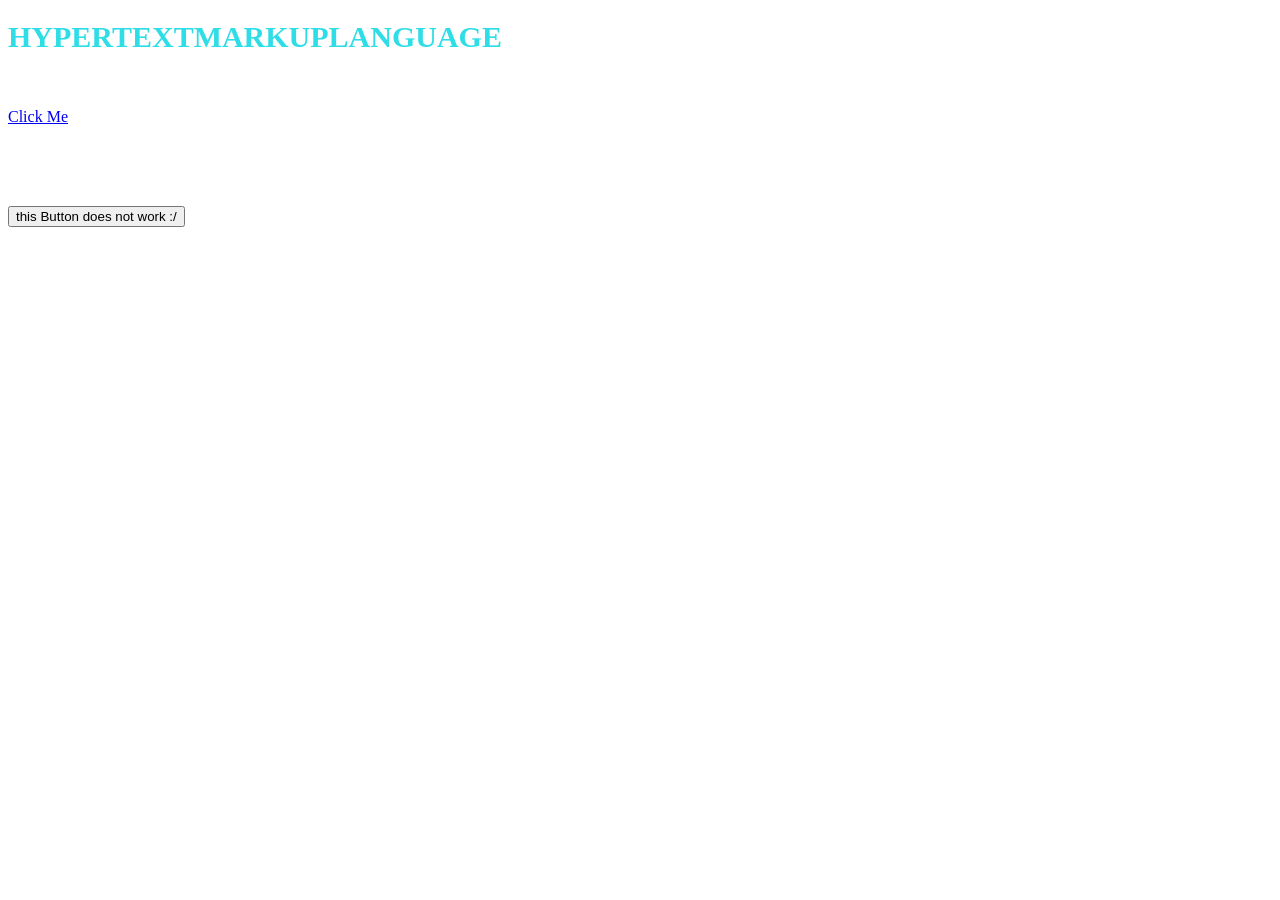
==== index.html @ ca2e3379 "Add files via upload" ====
<!DOCTYPE html>
<html>
    <head>
        <title> website!!!!</title>
    <script src="/script .js" defer></script>
       <link rel="stylesheet" href="style.css">
    </head>
    <body>
        <h1 id="title">HYPERTEXTMARKUPLANGUAGE</h1>
        <br>
        <p, id = "paragraph"></p>
       <a href="https://www.google.com/url?sa=i&source=web&rct=j&url=https://www.youtube.com/watch?v%3DdQw4w9WgXcQ&ved=2ahUKEwi4jfL-89KWAxWVETQIHcXHHuMQy_kOegoIAggACAAIBBAF&opi=89978449&cd&psig=AOvVaw2KKQdacWVFsc7aG_MIk4VB&ust=1788541918421000">Click Me</a>
       <br>
       <h1 id = "hiddenText">
           Button didnt work try again :P
        </h1>
        <button type ="button" onclick= "showText();">this Button does not work :/</button>
    </body>
</html>
---- style.css ----
#title {
    color: black;
    font-size:30px;
}
#paragraph {
    color: black
}
#hiddenText {
    visibility:hidden;
}
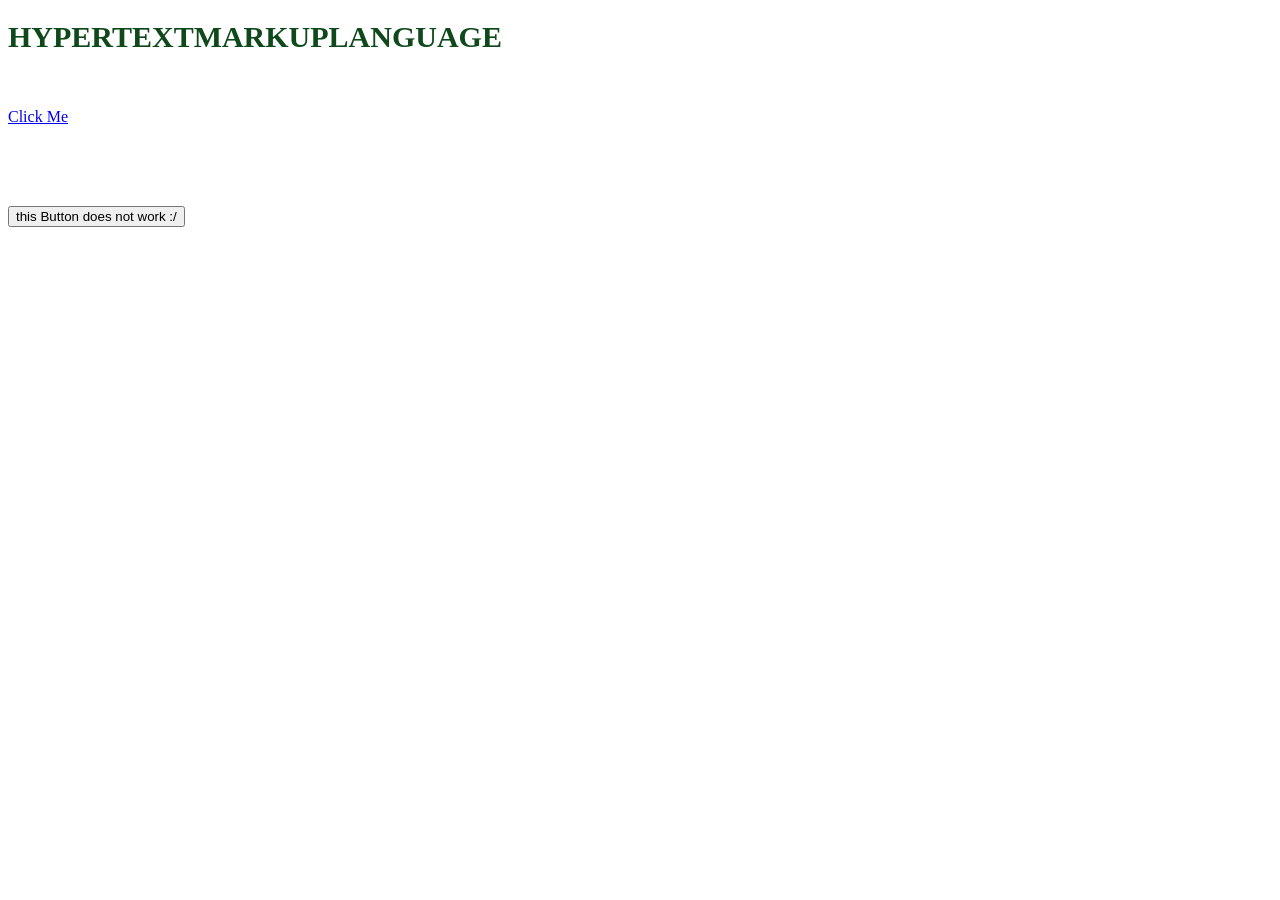
==== commit d7781155: "Removed rickroll and clean up Cooper.html" ====
--- a/index.html
+++ b/index.html
@@ -9,7 +9,7 @@
         <h1 id="title">HYPERTEXTMARKUPLANGUAGE</h1>
         <br>
         <p, id = "paragraph"></p>
-       <a href="https://www.google.com/url?sa=i&source=web&rct=j&url=https://www.youtube.com/watch?v%3DdQw4w9WgXcQ&ved=2ahUKEwi4jfL-89KWAxWVETQIHcXHHuMQy_kOegoIAggACAAIBBAF&opi=89978449&cd&psig=AOvVaw2KKQdacWVFsc7aG_MIk4VB&ust=1788541918421000">Click Me</a>
+       <a href="Cooper.html">Click Me</a>
        <br>
        <h1 id = "hiddenText">
            Button didnt work try again :P
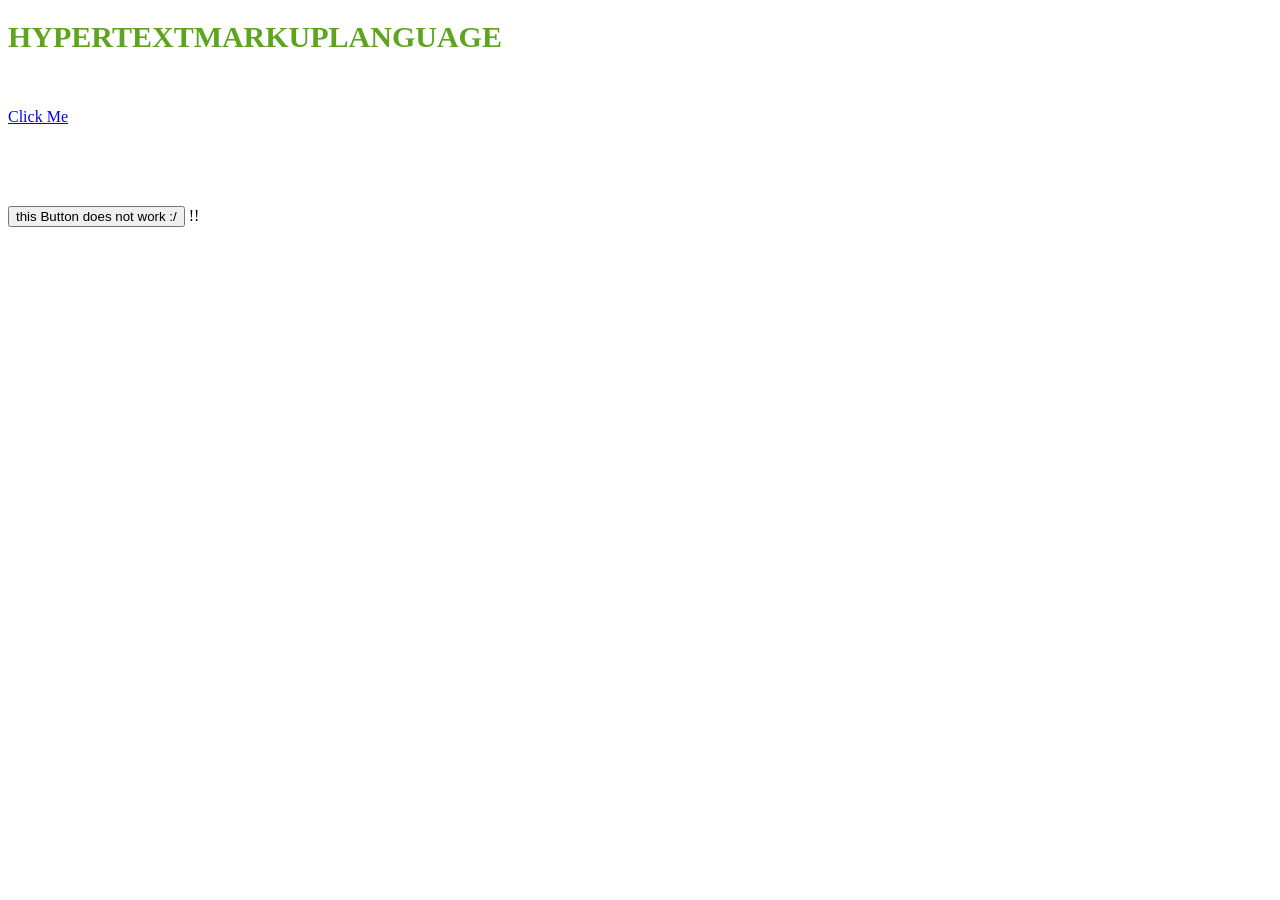
==== commit 27ac123c: "Update index.html" ====
--- a/index.html
+++ b/index.html
@@ -16,4 +16,5 @@
         </h1>
         <button type ="button" onclick= "showText();">this Button does not work :/</button>
     </body>
-</html>+</html>
+!!
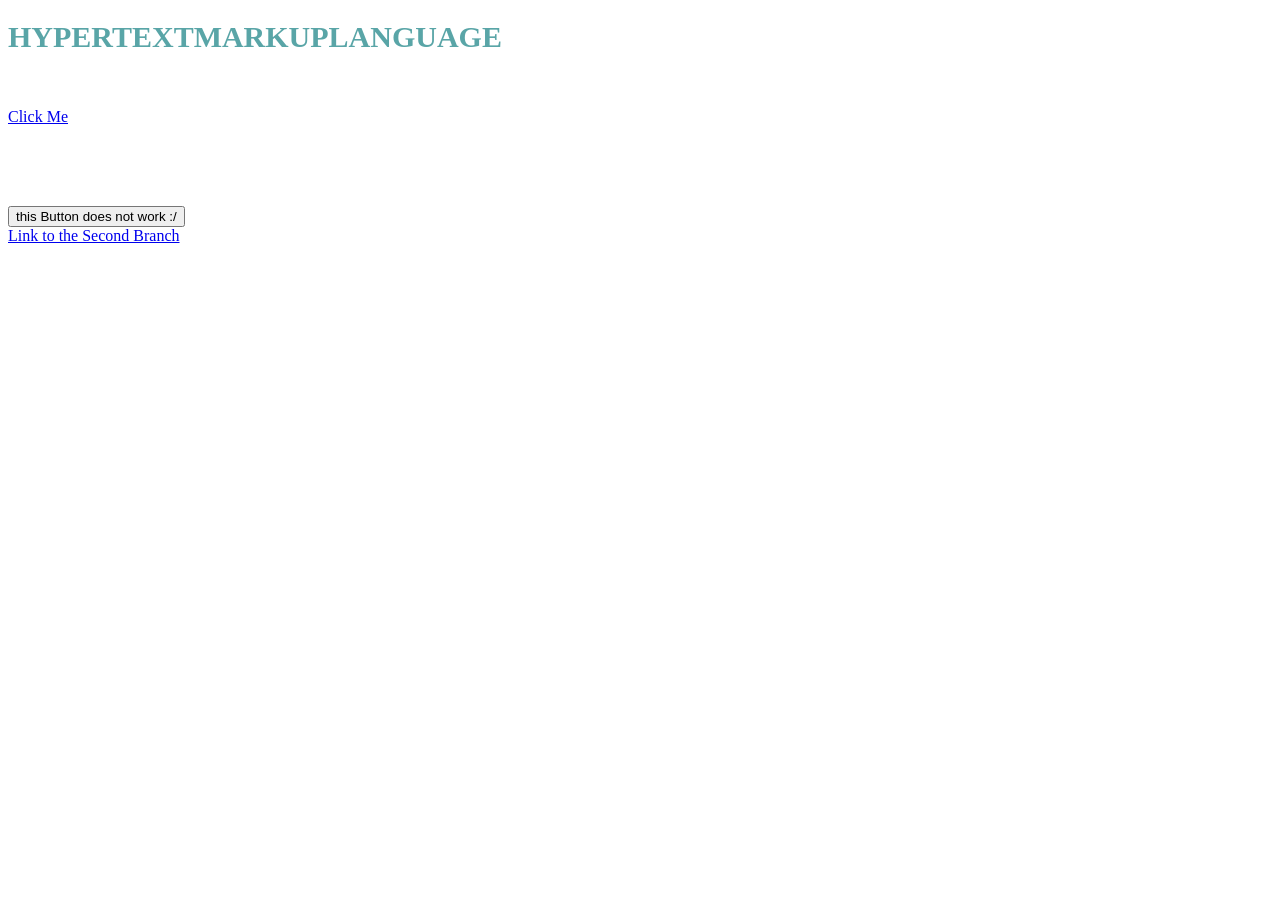
==== commit 3fb64111: "new link" ====
--- a/index.html
+++ b/index.html
@@ -9,12 +9,13 @@
         <h1 id="title">HYPERTEXTMARKUPLANGUAGE</h1>
         <br>
         <p, id = "paragraph"></p>
-       <a href="Cooper.html">Click Me</a>
-       <br>
-       <h1 id = "hiddenText">
-           Button didnt work try again :P
+        <a href="https://www.google.com/url?sa=i&source=web&rct=j&url=https://www.youtube.com/watch?v%3DdQw4w9WgXcQ&ved=2ahUKEwi4jfL-89KWAxWVETQIHcXHHuMQy_kOegoIAggACAAIBBAF&opi=89978449&cd&psig=AOvVaw2KKQdacWVFsc7aG_MIk4VB&ust=1788541918421000">Click Me</a>
+        <br>
+        <h1 id = "hiddenText">
+            Button didnt work try again :P
         </h1>
         <button type ="button" onclick= "showText();">this Button does not work :/</button>
+        <br>
+        <a href="dev_quinn.html">Link to the Second Branch</a>
     </body>
-</html>
-!!+</html>
